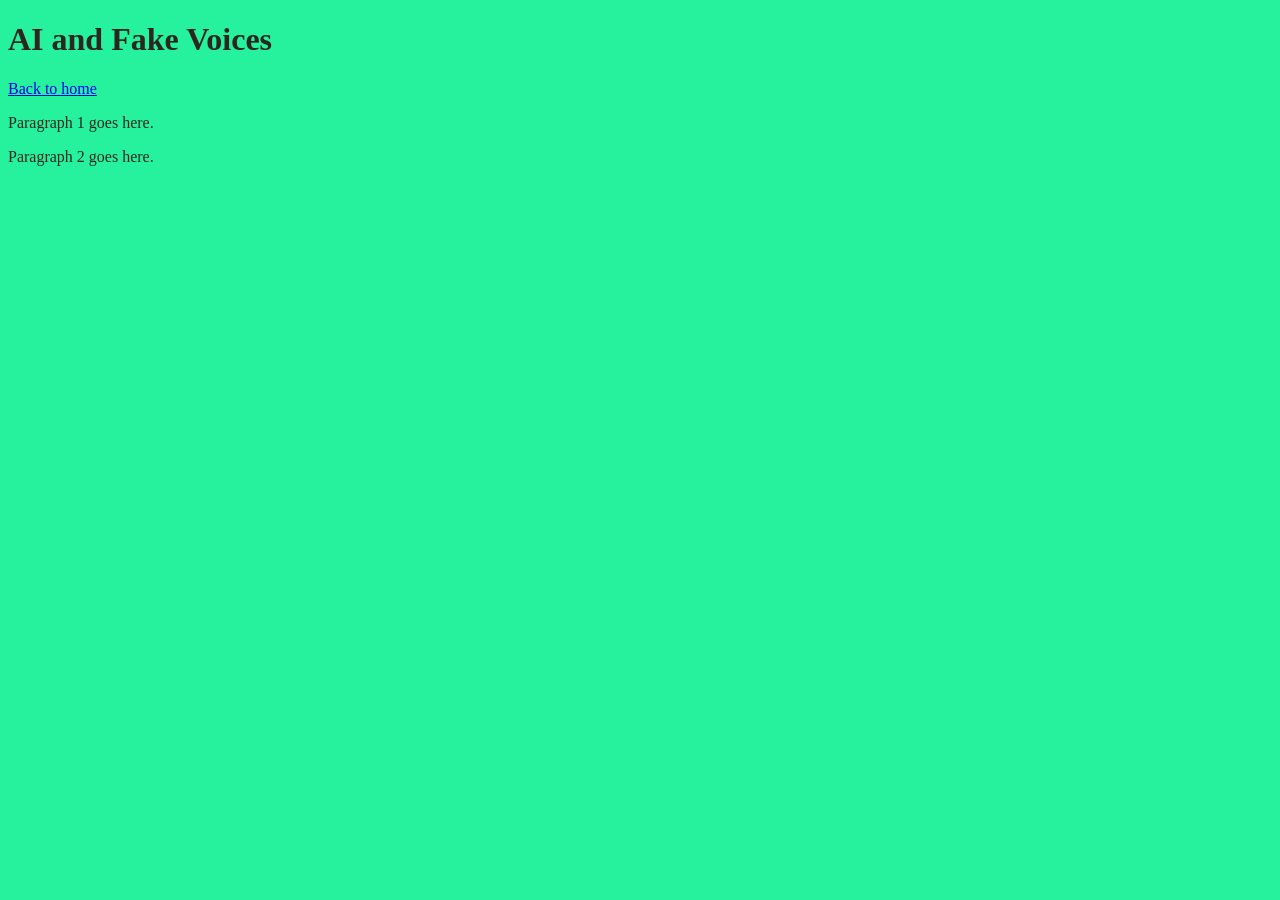
==== example copy.html @ 1ed9d398 "jljlj" ====
<!DOCTYPE html>
<html>
<head>
<title>AI and Fake Voices</title>
<link rel="stylesheet" href="style.css">
</head>
<body>
<h1>AI and Fake Voices</h1>
<p><a href="index.html">Back to home</a></p>
<p>Paragraph 1 goes here.</p>
<p>Paragraph 2 goes here.</p>
</body>
</html>
---- style.css ----
body {
  color: #2B2620;
  background-color: #26f29d;
  font-family: 'Times New Roman', Times, serif;
}

.subtitle { 
  color: red;
  border: 2px solid black;
  padding-left: 20px;
  padding: auto; 
  margin: auto;
  width: 300px;
}


#page-title { font-size: 48px; color: navy; }
#my-name {
  color: orange;
  font-size: 80px;
  text-align: center;
}
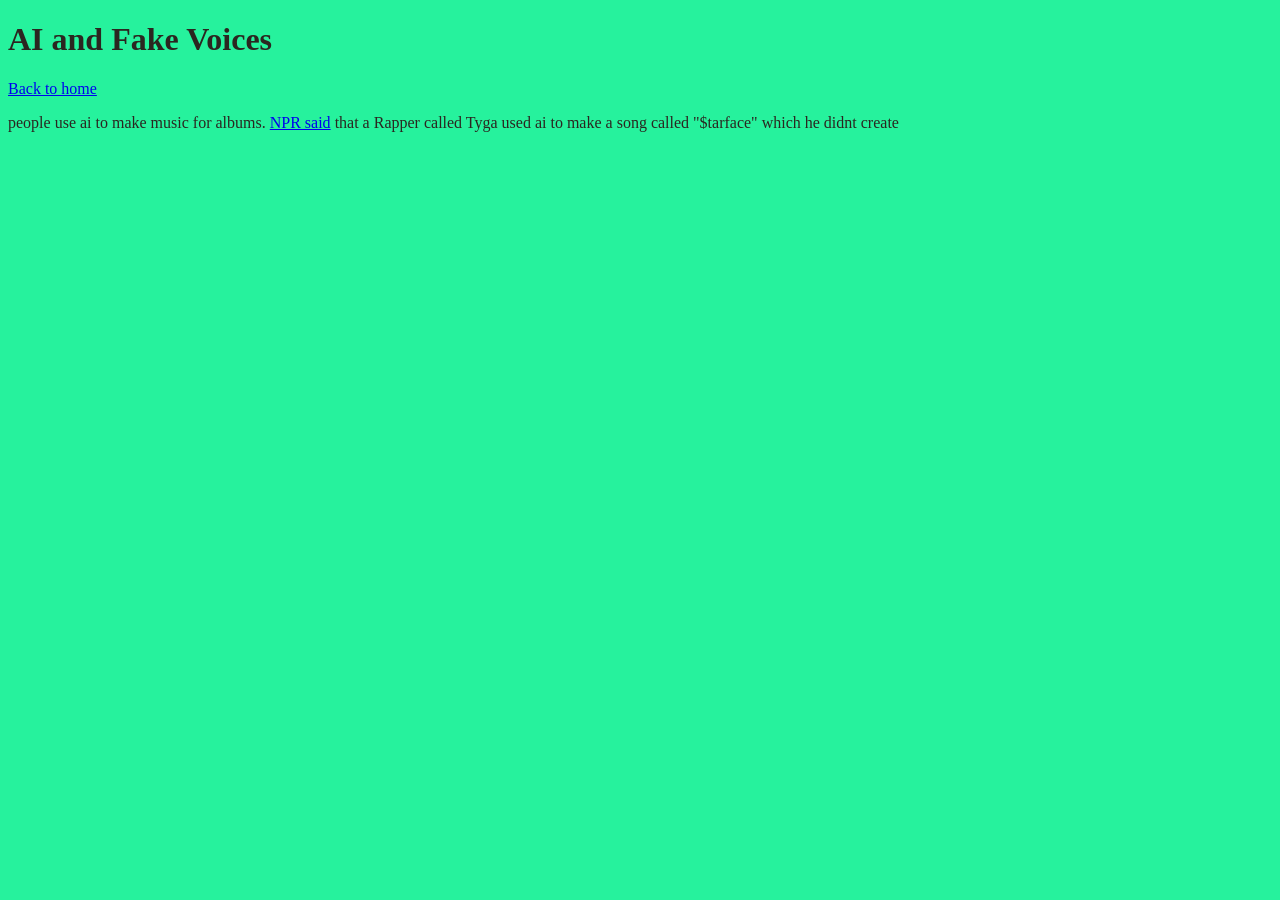
==== commit 1ade31a4: "kkdsd" ====
--- a/example copy.html
+++ b/example copy.html
@@ -7,7 +7,7 @@
 <body>
 <h1>AI and Fake Voices</h1>
 <p><a href="index.html">Back to home</a></p>
-<p>Paragraph 1 goes here.</p>
-<p>Paragraph 2 goes here.</p>
+<p>people use ai to make music for albums.
+<a href="https://www.example.com/article">NPR said</a> that a Rapper called Tyga used ai to make a song called "$tarface" which he didnt create</p>
 </body>
-</html>+</html>
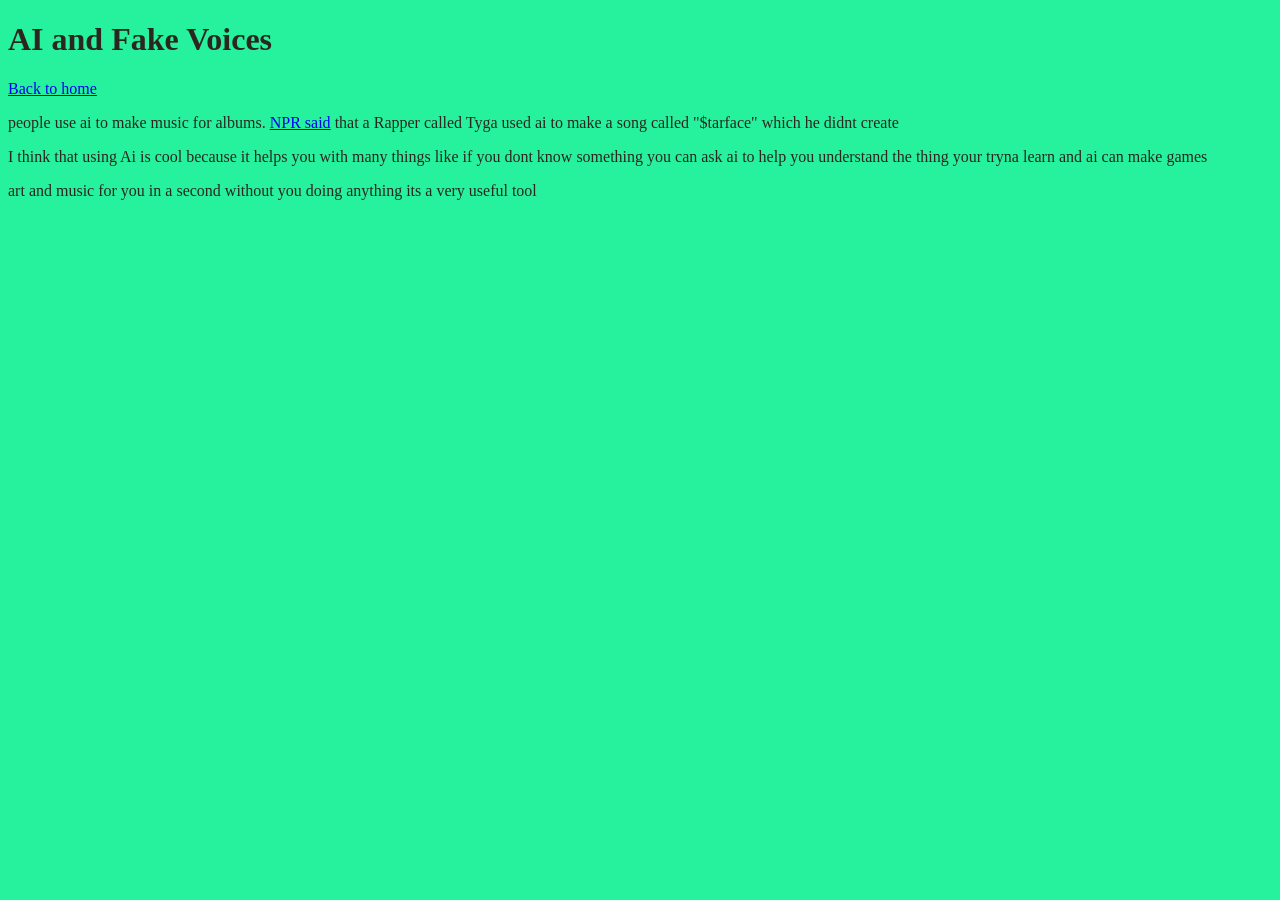
==== commit 344def53: "oopp" ====
--- a/example copy.html
+++ b/example copy.html
@@ -9,5 +9,8 @@
 <p><a href="index.html">Back to home</a></p>
 <p>people use ai to make music for albums.
 <a href="https://www.example.com/article">NPR said</a> that a Rapper called Tyga used ai to make a song called "$tarface" which he didnt create</p>
+
+<p>I think that using Ai is cool because it helps you with many things like if you dont know something you can ask ai to help you understand the thing your tryna learn and ai can make games</p>
+<p>art and music for you in a second without you doing anything its a very useful tool</p>
 </body>
 </html>
